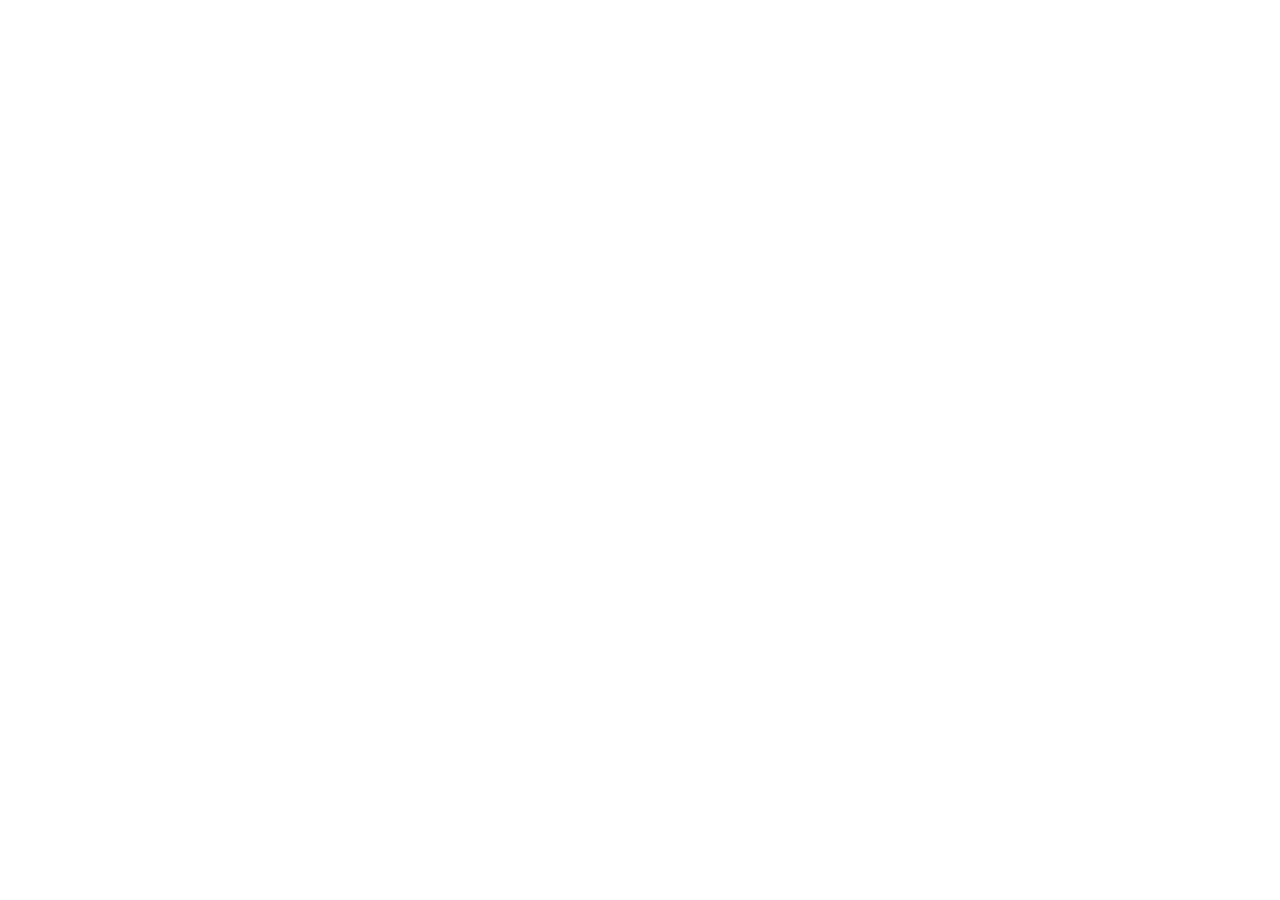
==== dia1/index.html @ f98c8ca8 ":)" ====
<!DOCTYPE html>
<html lang="en">
<head>
    <meta charset="UTF-8">
    <meta name="viewport" content="width=device-width, initial-scale=1.0">
    <title>Document</title>
</head>
<body>
    
</body>
<script src="../dia1/scripts/script.js"></script>
</html>
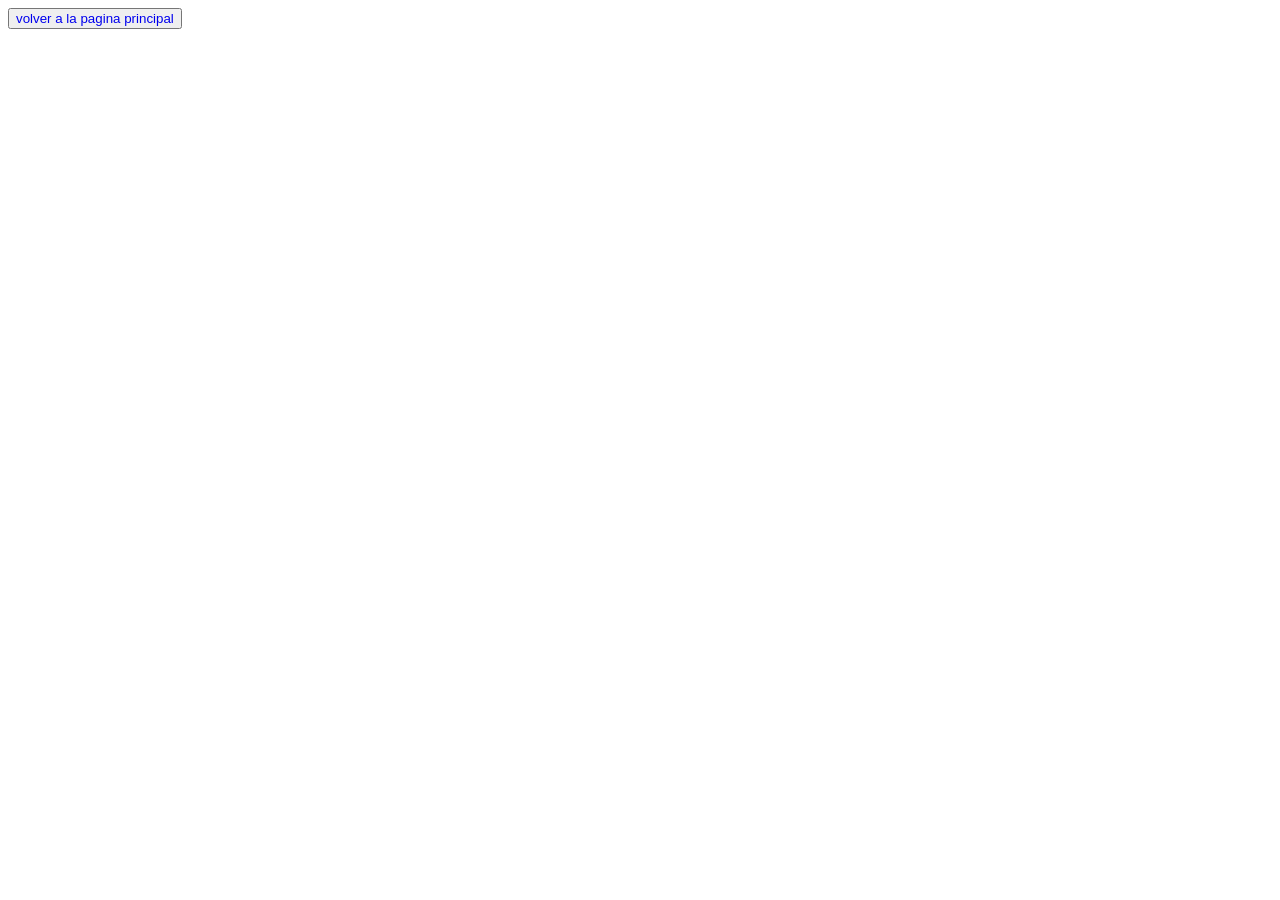
==== commit 249915c2: "Se añadieron botones para permitir volver a la pagina de inico" ====
--- a/dia1/index.html
+++ b/dia1/index.html
@@ -6,7 +6,7 @@
     <title>Document</title>
 </head>
 <body>
-    
+    <button> <a href="../" style="text-decoration: none;">volver a la pagina principal</a></button>
 </body>
 <script src="../dia1/scripts/script.js"></script>
 </html>
